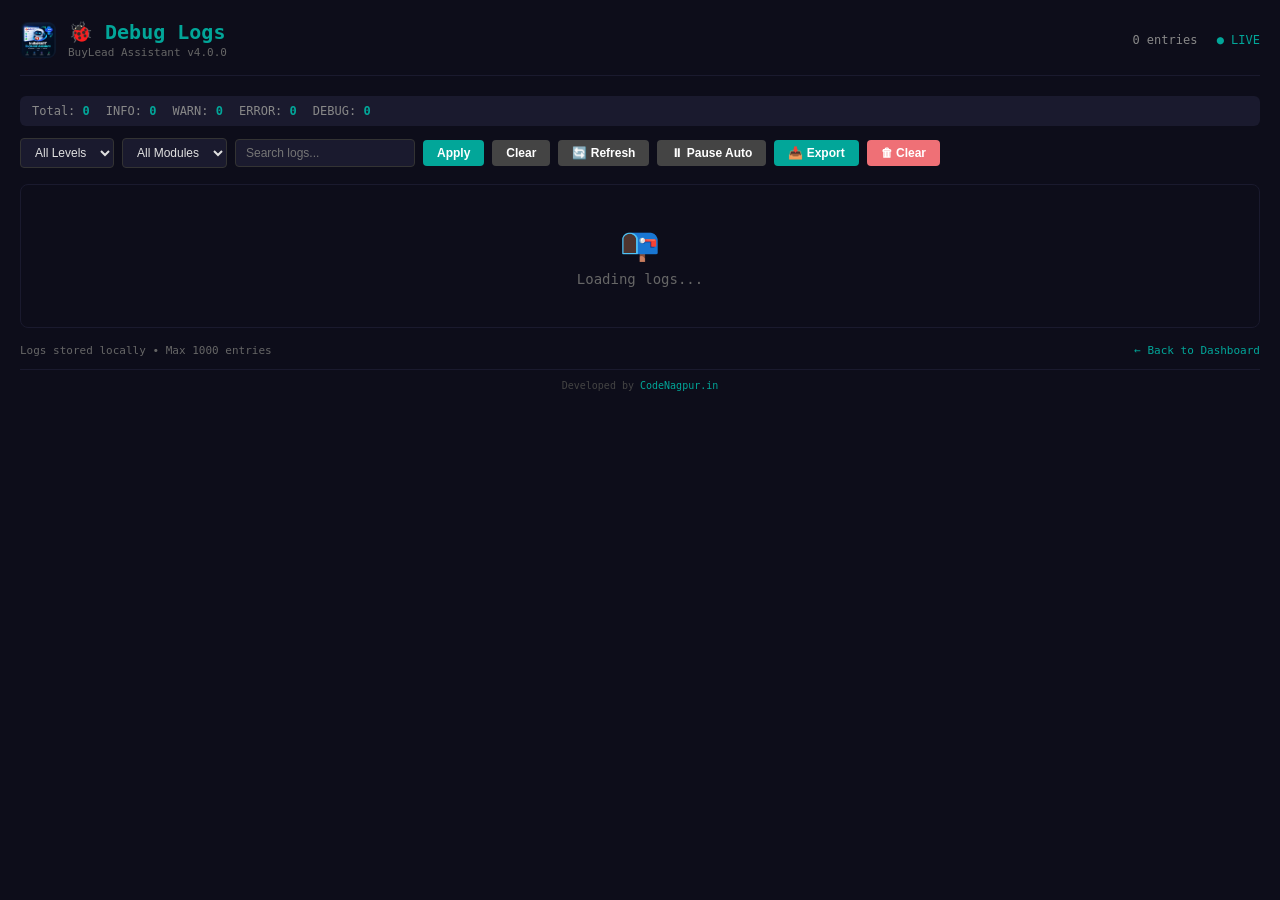
==== debug/index.html @ 96bd6651 "v5" ====
<!DOCTYPE html>
<html>
<head>
    <meta charset="UTF-8">
    <title>Debug - BuyLead Assistant</title>
    <style>
        * { margin: 0; padding: 0; box-sizing: border-box; }
        body { font-family: 'Consolas', monospace; background: #0d0d1a; color: #e0e0e0; padding: 20px; }
        .header { display: flex; justify-content: space-between; align-items: center; margin-bottom: 20px; padding-bottom: 16px; border-bottom: 1px solid #1a1a2e; }
        .header-left { display: flex; align-items: center; gap: 12px; }
        .header-icon-img { width: 36px; height: 36px; object-fit: contain; border-radius: 8px; flex-shrink: 0; }
        .header-text { display: flex; flex-direction: column; }
        .header h1 { font-size: 20px; color: #02A699; line-height: 1.2; }
        .header .subtitle { font-size: 11px; color: #666; margin-top: 2px; }
        .header .status { font-size: 12px; color: #888; }
        .controls { display: flex; flex-wrap: wrap; gap: 8px; margin-bottom: 16px; align-items: center; }
        .controls select, .controls input { padding: 6px 10px; border-radius: 4px; border: 1px solid #333; background: #1a1a2e; color: #e0e0e0; font-size: 12px; }
        .controls select:focus, .controls input:focus { outline: none; border-color: #02A699; }
        .controls button { padding: 6px 14px; border: none; border-radius: 4px; cursor: pointer; font-weight: 600; font-size: 12px; }
        .btn-primary { background: #02A699; color: white; }
        .btn-primary:hover { background: #018f88; }
        .btn-danger { background: #ef7076; color: white; }
        .btn-danger:hover { background: #e05a5f; }
        .btn-secondary { background: #444; color: white; }
        .btn-secondary:hover { background: #555; }
        .stats-bar { display: flex; gap: 16px; margin-bottom: 12px; padding: 8px 12px; background: #1a1a2e; border-radius: 6px; font-size: 12px; }
        .stats-bar span { color: #888; }
        .stats-bar strong { color: #02A699; }
        .log-container { background: #0d0d1a; border-radius: 8px; max-height: 72vh; overflow-y: auto; border: 1px solid #1a1a2e; }
        .log-entry { padding: 6px 12px; border-bottom: 1px solid #1a1a2e; font-size: 12px; display: flex; align-items: flex-start; gap: 12px; font-family: 'Consolas', monospace; flex-wrap: wrap; }
        .log-entry:hover { background: #1a1a2e; }
        .log-level { font-weight: 700; min-width: 55px; text-align: center; padding: 1px 4px; border-radius: 3px; font-size: 10px; }
        .level-TRACE { color: #666; background: #1a1a1a; }
        .level-DEBUG { color: #8888cc; background: #1a1a2e; }
        .level-INFO { color: #02A699; background: #0a2e2c; }
        .level-WARN { color: #f5a623; background: #2e2410; }
        .level-ERROR { color: #ef7076; background: #2e1012; }
        .level-FATAL { color: #ff0000; background: #2e0000; }
        .log-time { color: #666; font-size: 11px; min-width: 145px; flex-shrink: 0; }
        .log-module { color: #888; min-width: 85px; flex-shrink: 0; font-size: 11px; }
        .log-message { flex: 1; color: #e0e0e0; word-break: break-word; }
        .log-data { color: #666; font-size: 10px; max-width: 300px; overflow: hidden; text-overflow: ellipsis; white-space: nowrap; }
        .empty { text-align: center; color: #666; padding: 40px; font-size: 14px; }
        .empty-icon { font-size: 32px; display: block; margin-bottom: 8px; }
        .footer { margin-top: 16px; display: flex; justify-content: space-between; font-size: 11px; color: #666; }
        .footer a { color: #02A699; text-decoration: none; cursor: pointer; }
        .footer a:hover { text-decoration: underline; }
        .credit { text-align: center; margin-top: 12px; padding-top: 10px; border-top: 1px solid #1a1a2e; font-size: 10px; color: #444; }
        .credit a { color: #02A699; text-decoration: none; }
        .credit a:hover { text-decoration: underline; }
        .toast { position: fixed; bottom: 20px; left: 50%; transform: translateX(-50%); background: #1a1a2e; color: white; padding: 10px 20px; border-radius: 6px; font-size: 12px; z-index: 9999; max-width: 90%; text-align: center; box-shadow: 0 4px 20px rgba(0,0,0,0.4); }
        @keyframes fadeInUp { from { opacity: 0; transform: translateX(-50%) translateY(20px); } to { opacity: 1; transform: translateX(-50%) translateY(0); } }
        @keyframes fadeOutDown { from { opacity: 1; transform: translateX(-50%) translateY(0); } to { opacity: 0; transform: translateX(-50%) translateY(20px); } }
        .log-entry .expand-btn { background: none; border: none; color: #02A699; cursor: pointer; font-size: 10px; padding: 0 4px; }
        .log-data-full { display: none; width: 100%; padding: 8px; margin-top: 4px; background: #1a1a2e; border-radius: 4px; font-size: 11px; color: #aaa; white-space: pre-wrap; word-break: break-all; }
        .log-data-full.show { display: block; }
    </style>
</head>
<body>
    <div class="header">
        <div class="header-left">
            <img src="../plugin.png" alt="BuyLead Assistant" class="header-icon-img" />
            <div class="header-text">
                <h1>🐞 Debug Logs</h1>
                <span class="subtitle">BuyLead Assistant v4.0.0</span>
            </div>
        </div>
        <div class="status">
            <span id="logCount">0 entries</span>
            <span style="margin-left:12px;color:#02A699;" id="liveIndicator">● LIVE</span>
        </div>
    </div>

    <div class="stats-bar">
        <span>Total: <strong id="statTotal">0</strong></span>
        <span>INFO: <strong id="statInfo">0</strong></span>
        <span>WARN: <strong id="statWarn">0</strong></span>
        <span>ERROR: <strong id="statError">0</strong></span>
        <span>DEBUG: <strong id="statDebug">0</strong></span>
    </div>

    <div class="controls">
        <select id="levelFilter">
            <option value="ALL">All Levels</option>
            <option value="TRACE">TRACE</option>
            <option value="DEBUG">DEBUG</option>
            <option value="INFO">INFO</option>
            <option value="WARN">WARN</option>
            <option value="ERROR">ERROR</option>
            <option value="FATAL">FATAL</option>
        </select>
        <select id="moduleFilter">
            <option value="ALL">All Modules</option>
        </select>
        <input type="text" id="searchFilter" placeholder="Search logs..." style="width:180px;">
        <button class="btn-primary" id="applyFilter">Apply</button>
        <button class="btn-secondary" id="clearFilter">Clear</button>
        <button class="btn-secondary" id="refreshBtn">🔄 Refresh</button>
        <button class="btn-secondary" id="autoRefreshBtn">⏸ Pause Auto</button>
        <button class="btn-primary" id="exportBtn">📥 Export</button>
        <button class="btn-danger" id="clearBtn">🗑 Clear</button>
    </div>

    <div class="log-container" id="logContainer">
        <div class="empty">
            <span class="empty-icon">📭</span>
            Loading logs...
        </div>
    </div>

    <div class="footer">
        <span>Logs stored locally • Max 1000 entries</span>
        <a id="backLink">← Back to Dashboard</a>
    </div>

    <div class="credit">
        Developed by <a href="https://codenagpur.in" target="_blank">CodeNagpur.in</a>
    </div>

    <script src="debug.js"></script>
</body>
</html>
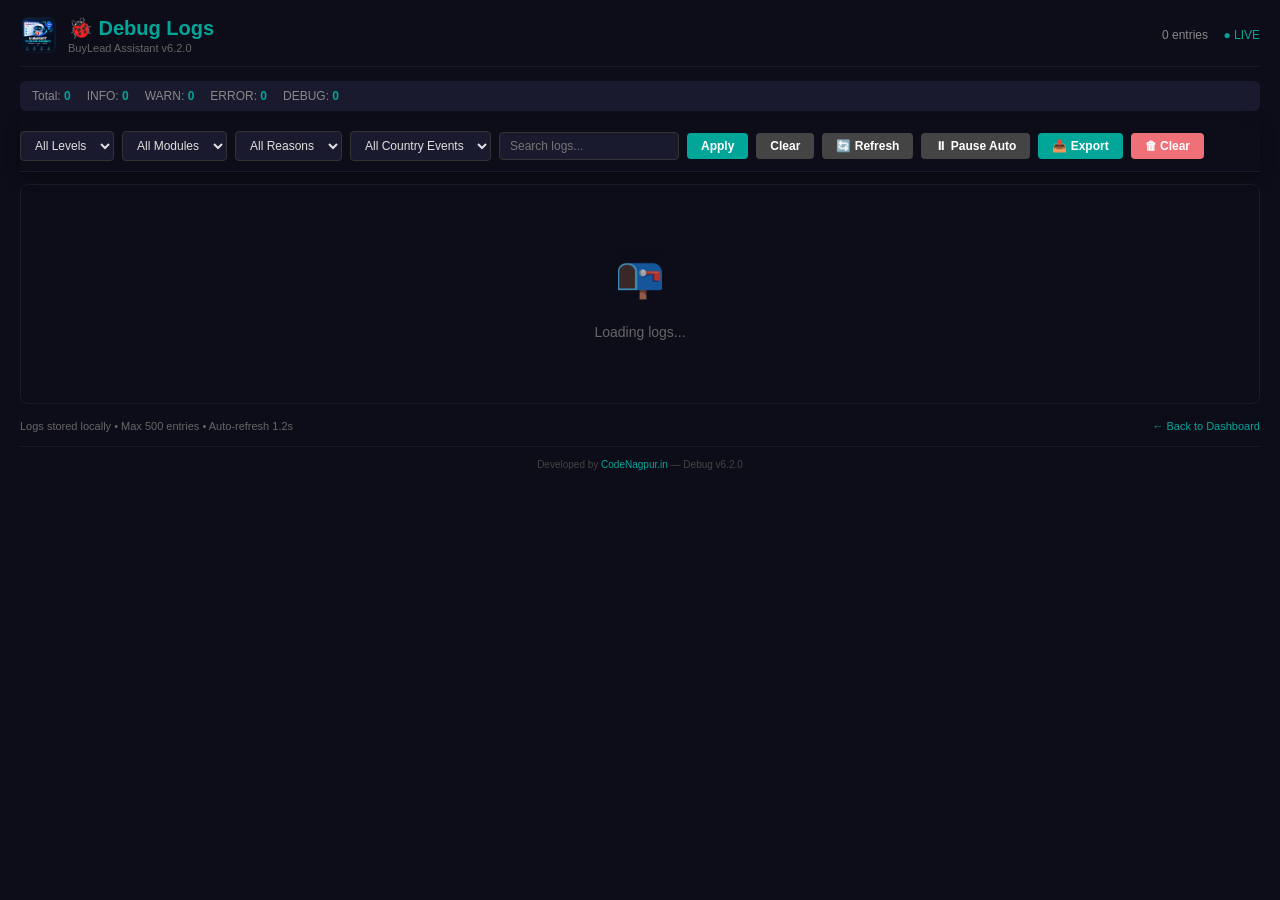
==== commit 5d248dd8: "check" ====
--- a/debug/index.html
+++ b/debug/index.html
@@ -4,73 +4,388 @@
     <meta charset="UTF-8">
     <title>Debug - BuyLead Assistant</title>
     <style>
+        /* ============================================================
+           RESET & BASE
+           ============================================================ */
         * { margin: 0; padding: 0; box-sizing: border-box; }
-        body { font-family: 'Consolas', monospace; background: #0d0d1a; color: #e0e0e0; padding: 20px; }
-        .header { display: flex; justify-content: space-between; align-items: center; margin-bottom: 20px; padding-bottom: 16px; border-bottom: 1px solid #1a1a2e; }
+        body {
+            font-family: 'Consolas', -apple-system, Arial, sans-serif;
+            background: #0d0d1a;
+            color: #e0e0e0;
+            padding: 16px 20px 20px;
+            min-height: 100vh;
+        }
+
+        /* ============================================================
+           HEADER
+           ============================================================ */
+        .header {
+            display: flex;
+            justify-content: space-between;
+            align-items: center;
+            margin-bottom: 14px;
+            padding-bottom: 12px;
+            border-bottom: 1px solid #1a1a2e;
+        }
         .header-left { display: flex; align-items: center; gap: 12px; }
-        .header-icon-img { width: 36px; height: 36px; object-fit: contain; border-radius: 8px; flex-shrink: 0; }
+        .header-icon-img {
+            width: 36px;
+            height: 36px;
+            object-fit: contain;
+            border-radius: 8px;
+            flex-shrink: 0;
+        }
         .header-text { display: flex; flex-direction: column; }
         .header h1 { font-size: 20px; color: #02A699; line-height: 1.2; }
         .header .subtitle { font-size: 11px; color: #666; margin-top: 2px; }
         .header .status { font-size: 12px; color: #888; }
-        .controls { display: flex; flex-wrap: wrap; gap: 8px; margin-bottom: 16px; align-items: center; }
-        .controls select, .controls input { padding: 6px 10px; border-radius: 4px; border: 1px solid #333; background: #1a1a2e; color: #e0e0e0; font-size: 12px; }
-        .controls select:focus, .controls input:focus { outline: none; border-color: #02A699; }
-        .controls button { padding: 6px 14px; border: none; border-radius: 4px; cursor: pointer; font-weight: 600; font-size: 12px; }
-        .btn-primary { background: #02A699; color: white; }
-        .btn-primary:hover { background: #018f88; }
-        .btn-danger { background: #ef7076; color: white; }
-        .btn-danger:hover { background: #e05a5f; }
-        .btn-secondary { background: #444; color: white; }
-        .btn-secondary:hover { background: #555; }
-        .stats-bar { display: flex; gap: 16px; margin-bottom: 12px; padding: 8px 12px; background: #1a1a2e; border-radius: 6px; font-size: 12px; }
+        .header .status #liveIndicator { margin-left: 12px; color: #02A699; }
+
+        /* ============================================================
+           STATS BAR
+           ============================================================ */
+        .stats-bar {
+            display: flex;
+            gap: 16px;
+            margin-bottom: 10px;
+            padding: 8px 12px;
+            background: #1a1a2e;
+            border-radius: 6px;
+            font-size: 12px;
+            flex-wrap: wrap;
+        }
         .stats-bar span { color: #888; }
         .stats-bar strong { color: #02A699; }
-        .log-container { background: #0d0d1a; border-radius: 8px; max-height: 72vh; overflow-y: auto; border: 1px solid #1a1a2e; }
-        .log-entry { padding: 6px 12px; border-bottom: 1px solid #1a1a2e; font-size: 12px; display: flex; align-items: flex-start; gap: 12px; font-family: 'Consolas', monospace; flex-wrap: wrap; }
-        .log-entry:hover { background: #1a1a2e; }
-        .log-level { font-weight: 700; min-width: 55px; text-align: center; padding: 1px 4px; border-radius: 3px; font-size: 10px; }
-        .level-TRACE { color: #666; background: #1a1a1a; }
+
+        /* ============================================================
+           STICKY FILTER BAR
+           ============================================================ */
+        .controls {
+            display: flex;
+            flex-wrap: wrap;
+            gap: 8px;
+            align-items: center;
+            padding: 10px 0;
+            margin-bottom: 12px;
+            position: sticky;
+            top: 0;
+            z-index: 100;
+            background: #0d0d1a;
+            border-bottom: 1px solid #1a1a2e;
+            box-shadow: 0 4px 12px rgba(0,0,0,0.4);
+        }
+        .controls select,
+        .controls input {
+            padding: 6px 10px;
+            border-radius: 4px;
+            border: 1px solid #333;
+            background: #1a1a2e;
+            color: #e0e0e0;
+            font-size: 12px;
+            font-family: inherit;
+        }
+        .controls select:focus,
+        .controls input:focus {
+            outline: none;
+            border-color: #02A699;
+            box-shadow: 0 0 0 2px rgba(2, 166, 153, 0.15);
+        }
+        .controls button {
+            padding: 6px 14px;
+            border: none;
+            border-radius: 4px;
+            cursor: pointer;
+            font-weight: 600;
+            font-size: 12px;
+            font-family: inherit;
+            transition: all 0.15s ease;
+        }
+        .controls button:disabled { opacity: 0.6; cursor: not-allowed; }
+
+        /* ============================================================
+           BUTTON VARIANTS
+           ============================================================ */
+        .btn-primary   { background: #02A699; color: white; }
+        .btn-primary:hover:not(:disabled)   { background: #018f88; }
+        .btn-danger    { background: #ef7076; color: white; }
+        .btn-danger:hover:not(:disabled)    { background: #e05a5f; }
+        .btn-secondary { background: #444; color: white; }
+        .btn-secondary:hover:not(:disabled) { background: #555; }
+
+        /* ============================================================
+           LOG CONTAINER
+           ============================================================ */
+        .log-container {
+            background: #0d0d1a;
+            border-radius: 8px;
+            max-height: 74vh;
+            overflow-y: auto;
+            border: 1px solid #1a1a2e;
+        }
+        .log-container::-webkit-scrollbar { width: 10px; }
+        .log-container::-webkit-scrollbar-track { background: #0d0d1a; }
+        .log-container::-webkit-scrollbar-thumb { background: #2a2a3e; border-radius: 5px; }
+        .log-container::-webkit-scrollbar-thumb:hover { background: #3a3a4e; }
+
+        /* ============================================================
+           LOG ROW
+           ============================================================ */
+        .log-entry {
+            padding: 6px 12px;
+            border-bottom: 1px solid #1a1a2e;
+            font-size: 12px;
+            display: flex;
+            align-items: center;
+            gap: 10px;
+            font-family: 'Consolas', monospace;
+            flex-wrap: wrap;
+        }
+        .log-entry:hover { background: #14141f; }
+        .log-entry:last-child { border-bottom: none; }
+
+        /* Level badge */
+        .log-level {
+            font-weight: 700;
+            min-width: 55px;
+            text-align: center;
+            padding: 1px 6px;
+            border-radius: 3px;
+            font-size: 10px;
+            flex-shrink: 0;
+        }
+        .level-TRACE { color: #666;    background: #1a1a1a; }
         .level-DEBUG { color: #8888cc; background: #1a1a2e; }
-        .level-INFO { color: #02A699; background: #0a2e2c; }
-        .level-WARN { color: #f5a623; background: #2e2410; }
+        .level-INFO  { color: #02A699; background: #0a2e2c; }
+        .level-WARN  { color: #f5a623; background: #2e2410; }
         .level-ERROR { color: #ef7076; background: #2e1012; }
-        .level-FATAL { color: #ff0000; background: #2e0000; }
-        .log-time { color: #666; font-size: 11px; min-width: 145px; flex-shrink: 0; }
-        .log-module { color: #888; min-width: 85px; flex-shrink: 0; font-size: 11px; }
-        .log-message { flex: 1; color: #e0e0e0; word-break: break-word; }
-        .log-data { color: #666; font-size: 10px; max-width: 300px; overflow: hidden; text-overflow: ellipsis; white-space: nowrap; }
-        .empty { text-align: center; color: #666; padding: 40px; font-size: 14px; }
-        .empty-icon { font-size: 32px; display: block; margin-bottom: 8px; }
-        .footer { margin-top: 16px; display: flex; justify-content: space-between; font-size: 11px; color: #666; }
-        .footer a { color: #02A699; text-decoration: none; cursor: pointer; }
+        .level-FATAL {
+            color: #ff0000;
+            background: #2e0000;
+            animation: pulseFatal 1.5s ease-in-out infinite;
+        }
+        @keyframes pulseFatal {
+            0%, 100% { opacity: 1; }
+            50% { opacity: 0.65; }
+        }
+
+        /* Time + module columns */
+        .log-time {
+            color: #666;
+            font-size: 11px;
+            min-width: 130px;
+            flex-shrink: 0;
+            font-variant-numeric: tabular-nums;
+        }
+        .log-module {
+            color: #888;
+            min-width: 85px;
+            flex-shrink: 0;
+            font-size: 11px;
+        }
+        .log-message {
+            flex: 1;
+            color: #e0e0e0;
+            word-break: break-word;
+            min-width: 200px;
+        }
+
+        /* Inline extras: product name + reason chips */
+        .log-extra {
+            display: inline-block;
+            color: #7c8fbe;
+            background: #1a1a2e;
+            padding: 1px 6px;
+            border-radius: 3px;
+            font-size: 10px;
+            margin-left: 6px;
+            max-width: 220px;
+            overflow: hidden;
+            text-overflow: ellipsis;
+            white-space: nowrap;
+            vertical-align: middle;
+        }
+        .log-reason {
+            display: inline-block;
+            padding: 1px 6px;
+            border-radius: 3px;
+            font-size: 10px;
+            margin-left: 6px;
+            background: #1a1a2e;
+            font-weight: 600;
+            vertical-align: middle;
+        }
+
+        /* Preview data + buttons cluster */
+        .log-data {
+            color: #666;
+            font-size: 10px;
+            max-width: 260px;
+            overflow: hidden;
+            text-overflow: ellipsis;
+            white-space: nowrap;
+            flex-shrink: 0;
+        }
+        .log-buttons {
+            display: inline-flex;
+            align-items: center;
+            gap: 2px;
+            flex-shrink: 0;
+        }
+        .expand-btn {
+            background: none;
+            border: none;
+            color: #02A699;
+            cursor: pointer;
+            font-size: 10px;
+            padding: 3px 6px;
+            border-radius: 3px;
+        }
+        .expand-btn:hover {
+            background: #1a1a2e;
+            color: #fff;
+        }
+        .copy-btn {
+            background: none;
+            border: none;
+            color: #666;
+            cursor: pointer;
+            font-size: 11px;
+            padding: 3px 6px;
+            border-radius: 3px;
+            transition: all 0.15s ease;
+        }
+        .copy-btn:hover {
+            color: #02A699;
+            background: #1a1a2e;
+        }
+
+        /* Expanded data */
+        .log-data-full {
+            display: none;
+            width: 100%;
+            padding: 10px;
+            margin-top: 4px;
+            background: #1a1a2e;
+            border-radius: 4px;
+            font-size: 11px;
+            color: #aaa;
+            white-space: pre-wrap;
+            word-break: break-all;
+            font-family: 'Consolas', monospace;
+            border-left: 3px solid #02A699;
+        }
+        .log-data-full.show { display: block; }
+
+        /* ============================================================
+           EMPTY STATE
+           ============================================================ */
+        .empty {
+            text-align: center;
+            color: #666;
+            padding: 60px 20px;
+            font-size: 14px;
+            line-height: 1.6;
+        }
+        .empty-icon {
+            font-size: 40px;
+            display: block;
+            margin-bottom: 12px;
+            opacity: 0.7;
+        }
+
+        /* ============================================================
+           FOOTER + CREDIT
+           ============================================================ */
+        .footer {
+            margin-top: 16px;
+            display: flex;
+            justify-content: space-between;
+            font-size: 11px;
+            color: #666;
+            flex-wrap: wrap;
+            gap: 8px;
+        }
+        .footer a {
+            color: #02A699;
+            text-decoration: none;
+            cursor: pointer;
+        }
         .footer a:hover { text-decoration: underline; }
-        .credit { text-align: center; margin-top: 12px; padding-top: 10px; border-top: 1px solid #1a1a2e; font-size: 10px; color: #444; }
+
+        .credit {
+            text-align: center;
+            margin-top: 14px;
+            padding-top: 12px;
+            border-top: 1px solid #1a1a2e;
+            font-size: 10px;
+            color: #444;
+        }
         .credit a { color: #02A699; text-decoration: none; }
         .credit a:hover { text-decoration: underline; }
-        .toast { position: fixed; bottom: 20px; left: 50%; transform: translateX(-50%); background: #1a1a2e; color: white; padding: 10px 20px; border-radius: 6px; font-size: 12px; z-index: 9999; max-width: 90%; text-align: center; box-shadow: 0 4px 20px rgba(0,0,0,0.4); }
-        @keyframes fadeInUp { from { opacity: 0; transform: translateX(-50%) translateY(20px); } to { opacity: 1; transform: translateX(-50%) translateY(0); } }
-        @keyframes fadeOutDown { from { opacity: 1; transform: translateX(-50%) translateY(0); } to { opacity: 0; transform: translateX(-50%) translateY(20px); } }
-        .log-entry .expand-btn { background: none; border: none; color: #02A699; cursor: pointer; font-size: 10px; padding: 0 4px; }
-        .log-data-full { display: none; width: 100%; padding: 8px; margin-top: 4px; background: #1a1a2e; border-radius: 4px; font-size: 11px; color: #aaa; white-space: pre-wrap; word-break: break-all; }
-        .log-data-full.show { display: block; }
+
+        /* ============================================================
+           TOAST
+           ============================================================ */
+        .toast {
+            position: fixed;
+            bottom: 24px;
+            left: 50%;
+            transform: translateX(-50%);
+            background: #1a1a2e;
+            color: white;
+            padding: 10px 20px;
+            border-radius: 6px;
+            font-size: 12px;
+            z-index: 9999;
+            max-width: 90%;
+            text-align: center;
+            box-shadow: 0 4px 20px rgba(0,0,0,0.5);
+            border: 1px solid #2a2a3e;
+        }
+        @keyframes fadeInUp {
+            from { opacity: 0; transform: translateX(-50%) translateY(20px); }
+            to   { opacity: 1; transform: translateX(-50%) translateY(0); }
+        }
+        @keyframes fadeOutDown {
+            from { opacity: 1; transform: translateX(-50%) translateY(0); }
+            to   { opacity: 0; transform: translateX(-50%) translateY(20px); }
+        }
+
+        /* ============================================================
+           RESPONSIVE
+           ============================================================ */
+        @media (max-width: 700px) {
+            body { padding: 12px; }
+            .controls select,
+            .controls input { font-size: 11px; padding: 5px 8px; }
+            .controls button { padding: 5px 10px; font-size: 11px; }
+            .log-time { min-width: 100px; font-size: 10px; }
+            .log-module { min-width: 70px; }
+            .log-data { display: none; }
+        }
     </style>
 </head>
 <body>
+    <!-- ============================================================
+         HEADER
+         ============================================================ -->
     <div class="header">
         <div class="header-left">
             <img src="../plugin.png" alt="BuyLead Assistant" class="header-icon-img" />
             <div class="header-text">
                 <h1>🐞 Debug Logs</h1>
-                <span class="subtitle">BuyLead Assistant v4.0.0</span>
+                <span class="subtitle">BuyLead Assistant v6.2.0</span>
             </div>
         </div>
         <div class="status">
             <span id="logCount">0 entries</span>
-            <span style="margin-left:12px;color:#02A699;" id="liveIndicator">● LIVE</span>
+            <span id="liveIndicator">● LIVE</span>
         </div>
     </div>
 
+    <!-- ============================================================
+         STATS BAR
+         ============================================================ -->
     <div class="stats-bar">
         <span>Total: <strong id="statTotal">0</strong></span>
         <span>INFO: <strong id="statInfo">0</strong></span>
@@ -79,6 +394,9 @@
         <span>DEBUG: <strong id="statDebug">0</strong></span>
     </div>
 
+    <!-- ============================================================
+         STICKY FILTER BAR (dropdowns + search + actions)
+         ============================================================ -->
     <div class="controls">
         <select id="levelFilter">
             <option value="ALL">All Levels</option>
@@ -89,18 +407,32 @@
             <option value="ERROR">ERROR</option>
             <option value="FATAL">FATAL</option>
         </select>
+
         <select id="moduleFilter">
             <option value="ALL">All Modules</option>
         </select>
+
+        <select id="reasonFilter">
+            <option value="ALL">All Reasons</option>
+        </select>
+
+        <select id="countryFilter">
+            <option value="ALL">All Country Events</option>
+        </select>
+
         <input type="text" id="searchFilter" placeholder="Search logs..." style="width:180px;">
-        <button class="btn-primary" id="applyFilter">Apply</button>
+
+        <button class="btn-primary"   id="applyFilter">Apply</button>
         <button class="btn-secondary" id="clearFilter">Clear</button>
         <button class="btn-secondary" id="refreshBtn">🔄 Refresh</button>
         <button class="btn-secondary" id="autoRefreshBtn">⏸ Pause Auto</button>
-        <button class="btn-primary" id="exportBtn">📥 Export</button>
-        <button class="btn-danger" id="clearBtn">🗑 Clear</button>
-    </div>
-
+        <button class="btn-primary"   id="exportBtn">📥 Export</button>
+        <button class="btn-danger"    id="clearBtn">🗑 Clear</button>
+    </div>
+
+    <!-- ============================================================
+         LOG CONTAINER
+         ============================================================ -->
     <div class="log-container" id="logContainer">
         <div class="empty">
             <span class="empty-icon">📭</span>
@@ -108,15 +440,21 @@
         </div>
     </div>
 
+    <!-- ============================================================
+         FOOTER
+         ============================================================ -->
     <div class="footer">
-        <span>Logs stored locally • Max 1000 entries</span>
+        <span>Logs stored locally • Max 500 entries • Auto-refresh 1.2s</span>
         <a id="backLink">← Back to Dashboard</a>
     </div>
 
     <div class="credit">
-        Developed by <a href="https://codenagpur.in" target="_blank">CodeNagpur.in</a>
-    </div>
-
+        Developed by <a href="https://codenagpur.in" target="_blank">CodeNagpur.in</a> — Debug v6.2.0
+    </div>
+
+    <!-- ============================================================
+         SCRIPT (event delegation handles all clicks — no inline JS)
+         ============================================================ -->
     <script src="debug.js"></script>
 </body>
 </html>
